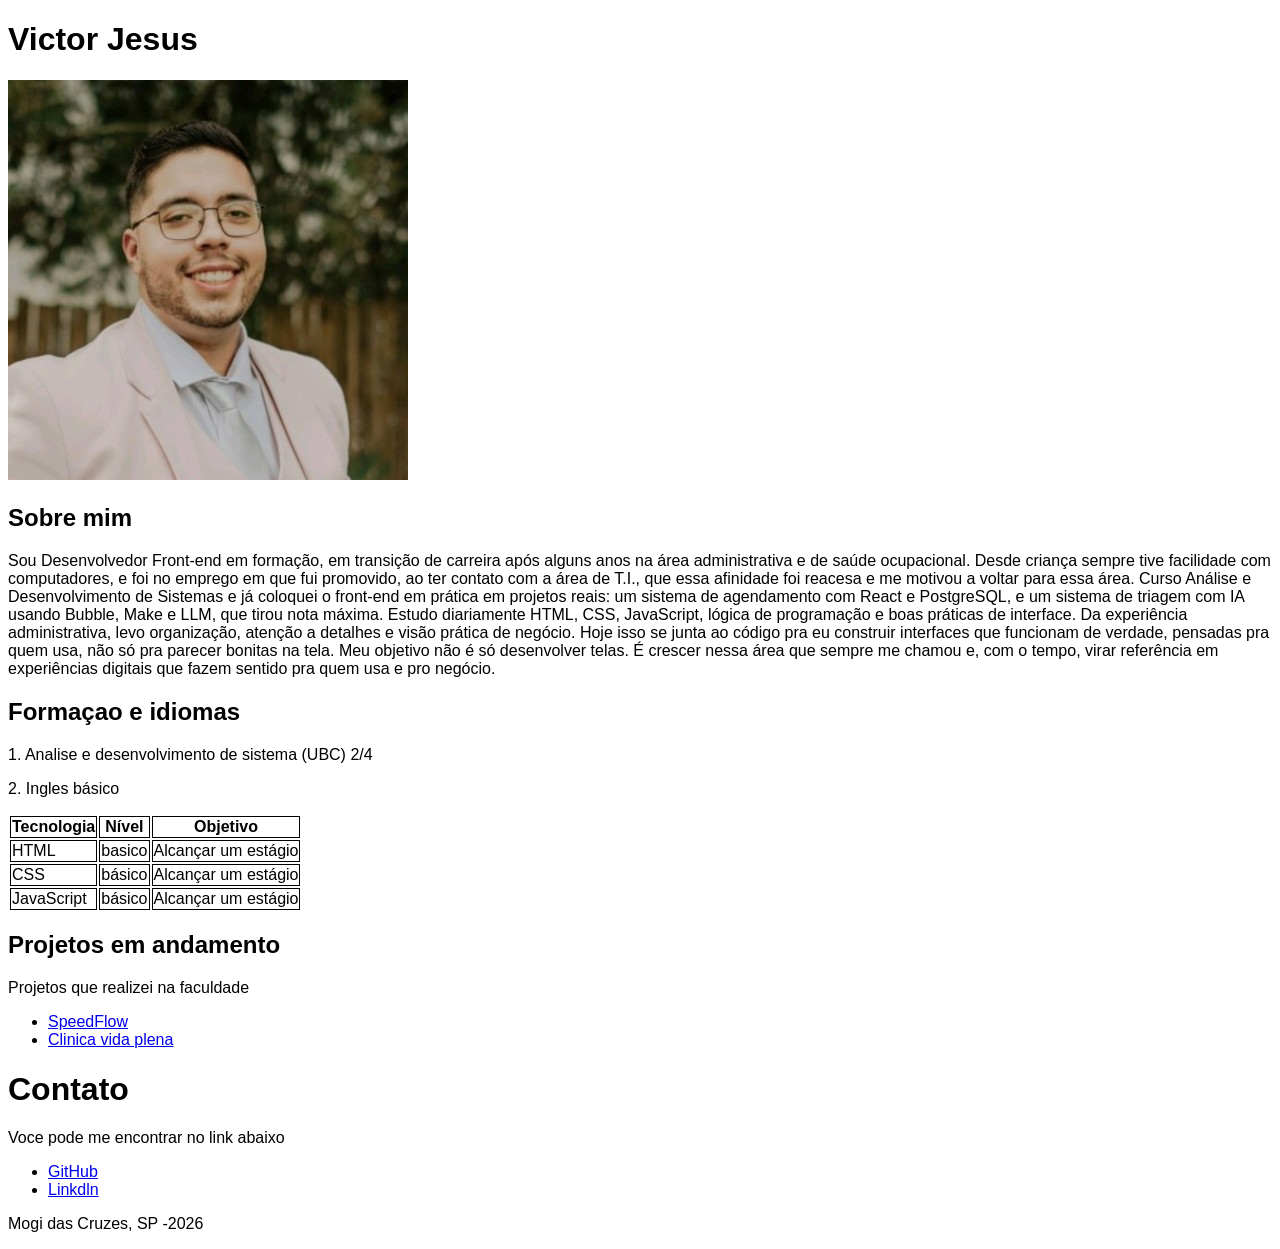
==== Curriculo/index.html @ bbd573d2 "Curriculo Logo farei atualizações!" ====
<!DOCTYPE html>
<html>

<head>
    <meta charset="UTF-8">
    <title>Curriculo</title>
    <link rel="stylesheet" href="/Curriculo/style.css">
</head>
<main>

    <body>
        <header id="cabecalho">
            <h1>Victor Jesus</h1>
            <img src="/Curriculo/Foto.png">

            <h2>Sobre mim</h2>
            <p>Sou Desenvolvedor Front-end em formação, em transição de carreira após alguns anos na área administrativa e de saúde ocupacional.

                Desde criança sempre tive facilidade com computadores, e foi no emprego em que fui promovido, ao ter contato com a área de T.I., que essa afinidade foi reacesa e me motivou a voltar para essa área.

                Curso Análise e Desenvolvimento de Sistemas e já coloquei o front-end em prática em projetos reais: um sistema de agendamento com React e PostgreSQL, e um sistema de triagem com IA usando Bubble, Make e LLM, que tirou nota máxima. Estudo diariamente HTML, CSS, JavaScript, lógica de programação e boas práticas de interface.

                Da experiência administrativa, levo organização, atenção a detalhes e visão prática de negócio. Hoje isso se junta ao código pra eu construir interfaces que funcionam de verdade, pensadas pra quem usa, não só pra parecer bonitas na tela.

                Meu objetivo não é só desenvolver telas. É crescer nessa área que sempre me chamou e, com o tempo, virar referência em experiências digitais que fazem sentido pra quem usa e pro negócio.</p>
            <section id="formação">
                <h1>Formaçao e idiomas</h1>
                <p>1. Analise e desenvolvimento de sistema (UBC) 2/4</p>
                <p>2. Ingles básico</p>
            </section>
            <section id="Tecnologia">
                <table>
                    <thead class="tabela">
                        <tr>
                            <th>Tecnologia</th>
                            <th>Nível</th>
                            <th>Objetivo</th>
                        </tr>
                    </thead>

                    <tbody>
                        <tr>
                            <td>HTML</td>
                            <td>basico</td>
                            <td>Alcançar um estágio</td>
                        </tr>

                        <tr>
                            <td>CSS</td>
                            <td>básico</td>
                            <td>Alcançar um estágio</td>
                        </tr>

                        <tr>
                            <td>JavaScript</td>
                            <td>básico</td>
                            <td>Alcançar um estágio</td>
                        </tr>
                    </tbody>
                </table>
            </section>
            <section>
                <h1>Projetos em andamento</h1>
        </header>
        <p>Projetos que realizei na faculdade</p>
        <ul>
            <li>
                <a href="https://www.figma.com/design/0oMSTFennjUVj2GTueyORX/App-Barbearia?node-id=0-1&t=cvO1OBOMqwMCJxXA-1">SpeedFlow</a>
            </li>
            <li>
                <a href="https://www.youtube.com/watch?v=gi6xLH6Cuvs">Clinica vida plena</a>
            </li>
        </ul>
        </section>
        <footer id="Contato">
            <h1>Contato</h1>
            <p>Voce pode me encontrar no link abaixo</p>
            <ul>
                <li>
                    <a href="https://github.com/VictorJesus090">GitHub</a>
                </li>
                <li>
                    <a href="https://www.linkedin.com/in/victor-jesus200231/">Linkdln</a>
                </li>
            </ul>
            <p>Mogi das Cruzes, SP -2026</p>
        </footer>
</main>
</body>

</html>

<!--Professor não consegui vir nas duas primeiras aulas ai tentei fazer da maneira que entendi!-->
---- Curriculo/style.css ----
html {
  font-family: Arial, Helvetica, sans-serif;
}
td,
th {
  border: 1px solid;
}
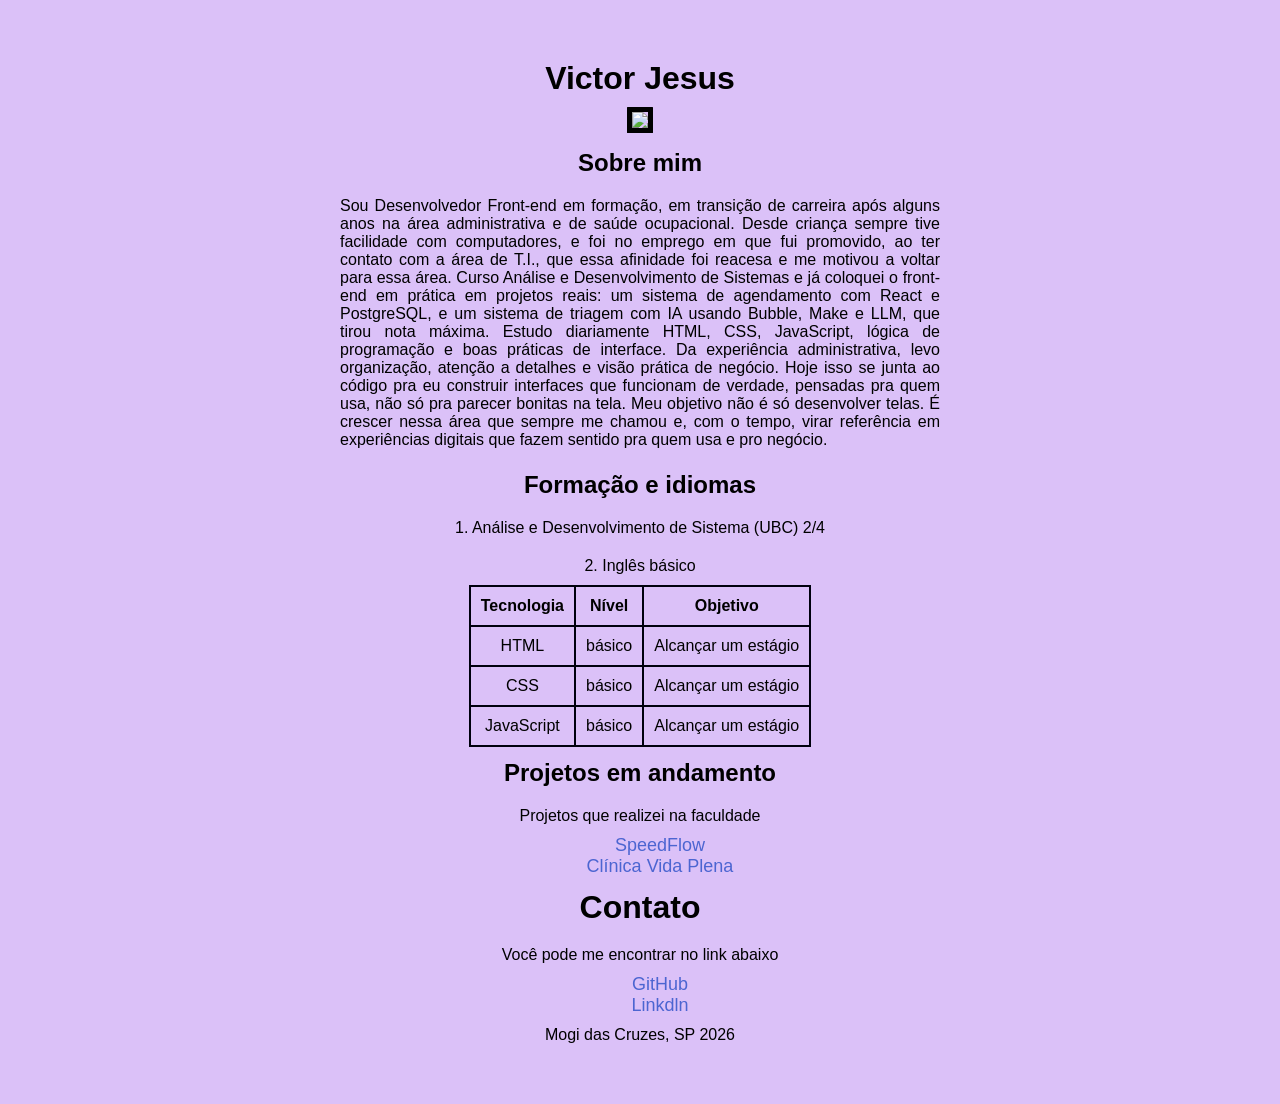
==== commit b1eaa756: "Nova versão" ====
--- a/Curriculo/index.html
+++ b/Curriculo/index.html
@@ -4,33 +4,36 @@
 <head>
     <meta charset="UTF-8">
     <title>Curriculo</title>
-    <link rel="stylesheet" href="/Curriculo/style.css">
+    <link rel="stylesheet" href="style.css">
 </head>
 <main>
 
     <body>
-        <header id="cabecalho">
-            <h1>Victor Jesus</h1>
-            <img src="/Curriculo/Foto.png">
+        <div class="cabecalho">
+            <header id="cabecalho">
+                <h1>Victor Jesus</h1>
+                <img src="/Foto.png">
 
-            <h2>Sobre mim</h2>
-            <p>Sou Desenvolvedor Front-end em formação, em transição de carreira após alguns anos na área administrativa e de saúde ocupacional.
+                <h2>Sobre mim</h2>
+                <p class="sobre">Sou Desenvolvedor Front-end em formação, em transição de carreira após alguns anos na área administrativa e de saúde ocupacional.
 
-                Desde criança sempre tive facilidade com computadores, e foi no emprego em que fui promovido, ao ter contato com a área de T.I., que essa afinidade foi reacesa e me motivou a voltar para essa área.
+                    Desde criança sempre tive facilidade com computadores, e foi no emprego em que fui promovido, ao ter contato com a área de T.I., que essa afinidade foi reacesa e me motivou a voltar para essa área.
 
-                Curso Análise e Desenvolvimento de Sistemas e já coloquei o front-end em prática em projetos reais: um sistema de agendamento com React e PostgreSQL, e um sistema de triagem com IA usando Bubble, Make e LLM, que tirou nota máxima. Estudo diariamente HTML, CSS, JavaScript, lógica de programação e boas práticas de interface.
+                    Curso Análise e Desenvolvimento de Sistemas e já coloquei o front-end em prática em projetos reais: um sistema de agendamento com React e PostgreSQL, e um sistema de triagem com IA usando Bubble, Make e LLM, que tirou nota máxima. Estudo diariamente HTML, CSS, JavaScript, lógica de programação e boas práticas de interface.
 
-                Da experiência administrativa, levo organização, atenção a detalhes e visão prática de negócio. Hoje isso se junta ao código pra eu construir interfaces que funcionam de verdade, pensadas pra quem usa, não só pra parecer bonitas na tela.
+                    Da experiência administrativa, levo organização, atenção a detalhes e visão prática de negócio. Hoje isso se junta ao código pra eu construir interfaces que funcionam de verdade, pensadas pra quem usa, não só pra parecer bonitas na tela.
 
-                Meu objetivo não é só desenvolver telas. É crescer nessa área que sempre me chamou e, com o tempo, virar referência em experiências digitais que fazem sentido pra quem usa e pro negócio.</p>
+                    Meu objetivo não é só desenvolver telas. É crescer nessa área que sempre me chamou e, com o tempo, virar referência em experiências digitais que fazem sentido pra quem usa e pro negócio.</p>
+        </div>
+        <div class="corpo">
             <section id="formação">
-                <h1>Formaçao e idiomas</h1>
-                <p>1. Analise e desenvolvimento de sistema (UBC) 2/4</p>
-                <p>2. Ingles básico</p>
+                <h1>Formação e idiomas</h1>
+                <p>1. Análise e Desenvolvimento de Sistema (UBC) 2/4</p>
+                <p>2. Inglês básico</p>
             </section>
             <section id="Tecnologia">
                 <table>
-                    <thead class="tabela">
+                    <thead>
                         <tr>
                             <th>Tecnologia</th>
                             <th>Nível</th>
@@ -41,7 +44,7 @@
                     <tbody>
                         <tr>
                             <td>HTML</td>
-                            <td>basico</td>
+                            <td>básico</td>
                             <td>Alcançar um estágio</td>
                         </tr>
 
@@ -61,30 +64,31 @@
             </section>
             <section>
                 <h1>Projetos em andamento</h1>
-        </header>
-        <p>Projetos que realizei na faculdade</p>
-        <ul>
-            <li>
-                <a href="https://www.figma.com/design/0oMSTFennjUVj2GTueyORX/App-Barbearia?node-id=0-1&t=cvO1OBOMqwMCJxXA-1">SpeedFlow</a>
-            </li>
-            <li>
-                <a href="https://www.youtube.com/watch?v=gi6xLH6Cuvs">Clinica vida plena</a>
-            </li>
-        </ul>
-        </section>
-        <footer id="Contato">
-            <h1>Contato</h1>
-            <p>Voce pode me encontrar no link abaixo</p>
-            <ul>
-                <li>
-                    <a href="https://github.com/VictorJesus090">GitHub</a>
-                </li>
-                <li>
-                    <a href="https://www.linkedin.com/in/victor-jesus200231/">Linkdln</a>
-                </li>
-            </ul>
-            <p>Mogi das Cruzes, SP -2026</p>
-        </footer>
+                </header>
+                <p>Projetos que realizei na faculdade</p>
+                <ul>
+                    <li>
+                        <a href="https://www.figma.com/design/0oMSTFennjUVj2GTueyORX/App-Barbearia?node-id=0-1&t=cvO1OBOMqwMCJxXA-1">SpeedFlow</a>
+                    </li>
+                    <li>
+                        <a href="https://www.youtube.com/watch?v=gi6xLH6Cuvs">Clínica Vida Plena</a>
+                    </li>
+                </ul>
+            </section>
+            <footer id="Contato">
+                <h1>Contato</h1>
+                <p>Você pode me encontrar no link abaixo</p>
+                <ul>
+                    <li>
+                        <a href="https://github.com/VictorJesus090">GitHub</a>
+                    </li>
+                    <li>
+                        <a href="https://www.linkedin.com/in/victor-jesus200231/">Linkdln</a>
+                    </li>
+                </ul>
+                <p>Mogi das Cruzes, SP 2026</p>
+            </footer>
+        </div>
 </main>
 </body>
 
--- a/Curriculo/style.css
+++ b/Curriculo/style.css
@@ -1,7 +1,50 @@
-html {
+* {
+  background-color: #dbc1f8;
+  margin: 0px;
   font-family: Arial, Helvetica, sans-serif;
+  text-align: center;
+}
+img {
+  width: 250px;
+  border-radius: 2%;
+  border: solid 5px;
+}
+body {
+  margin: 50px;
+  background-color: #1a3d8f;
+}
+a {
+  text-decoration: none;
+  font-size: 18px;
+  margin: 0px;
+  color: rgb(76, 101, 209);
+}
+
+h1,
+h2 {
+  font-weight: bold;
+  padding: 10px;
+  margin-top: 2px;
+}
+p {
+  text-align: center;
+  padding: 10px;
+}
+table {
+  background-color: rgb(0, 0, 14);
+  display: inline-table;
 }
 td,
 th {
-  border: 1px solid;
+  text-align: center;
+  padding: 10px;
 }
+
+li {
+  list-style: none;
+}
+.sobre {
+  text-align: justify;
+  width: 600px;
+  margin: 0 auto;
+}
